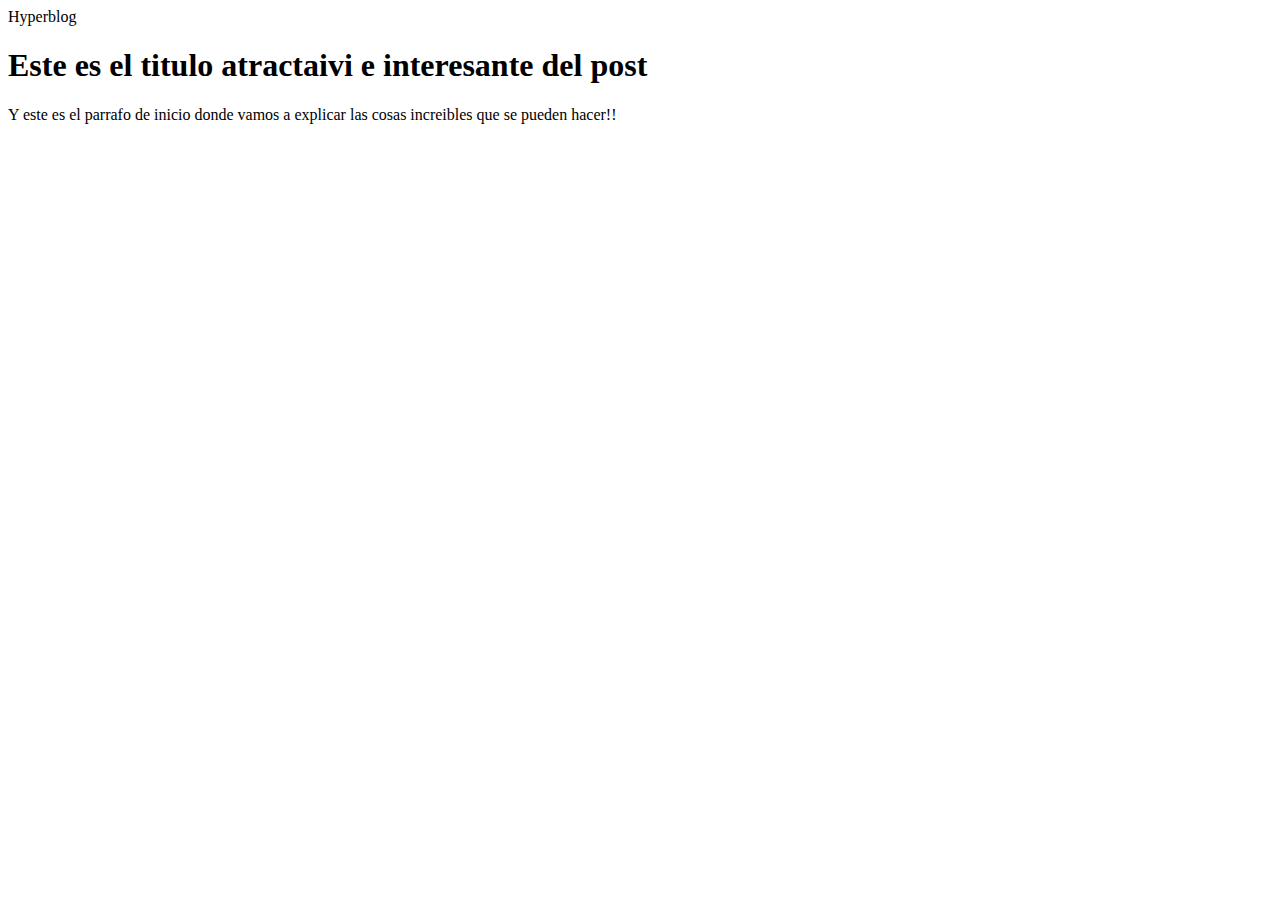
==== Cursos/Git - GitHub/blogspost.html @ 8ce3781f "se creo estylo para cabecera" ====
<html>
    <head>
        <title>El titulo del post</title>
        <link rel="stylesheet" href="css/estilis.css" />
    </head>
    <body>
        <div id="container">
            <div id="cabecera">
                Hyperblog
            </div>
        <div id="post">
            <h1>Este es el titulo
                atractaivi e interesante del post
            </h1>
            <p>Y este es el parrafo de 
                inicio donde vamos a explicar las 
                cosas increibles que se pueden hacer!!
            </p>
        </div>
        </div>
    </body>

</html>
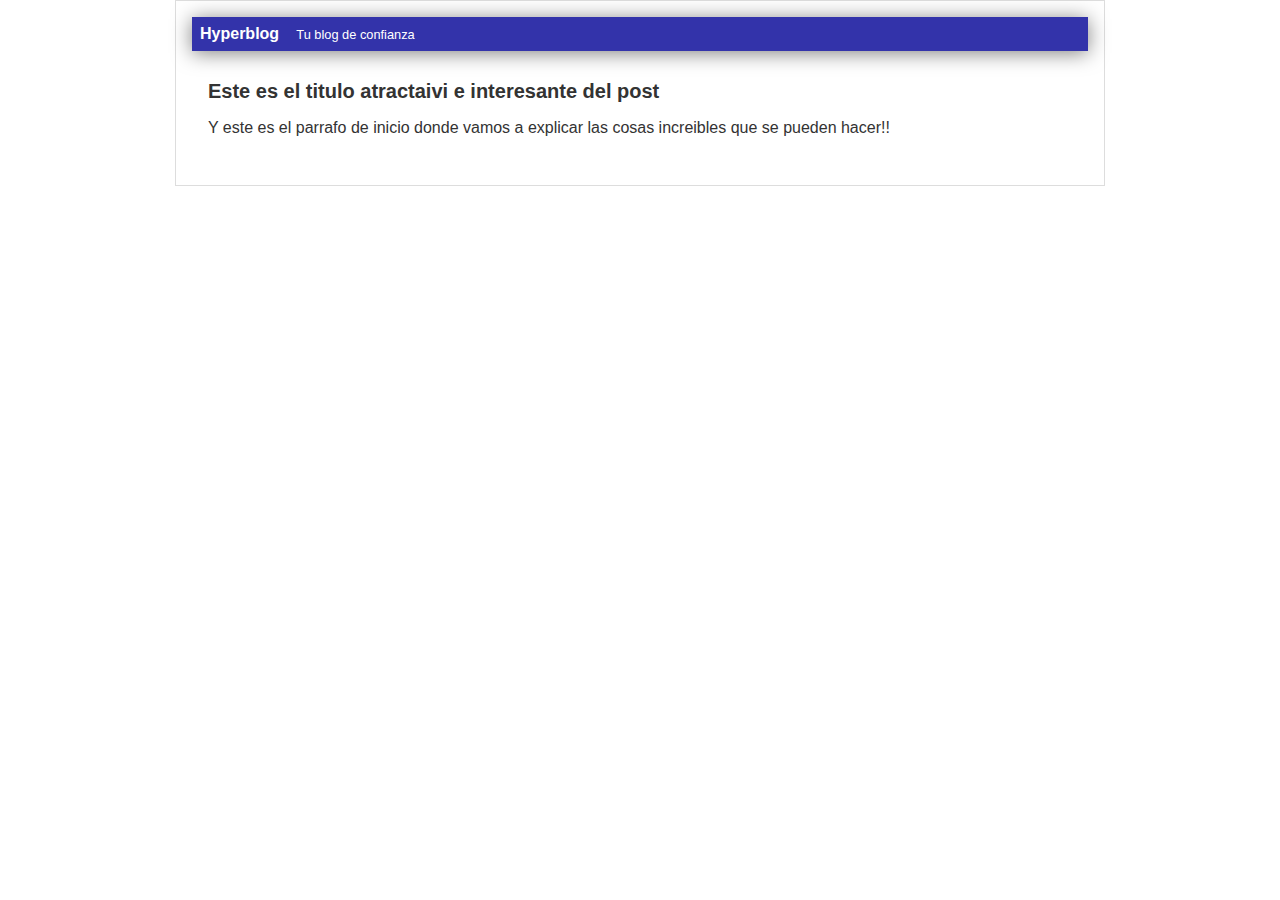
==== commit 921dc93b: "finalizada la cabecera" ====
--- a/Cursos/Git - GitHub/blogspost.html
+++ b/Cursos/Git - GitHub/blogspost.html
@@ -1,12 +1,13 @@
 <html>
     <head>
         <title>El titulo del post</title>
-        <link rel="stylesheet" href="css/estilis.css" />
+        <link rel="stylesheet" href="css/estilos.css" />
     </head>
     <body>
         <div id="container">
             <div id="cabecera">
                 Hyperblog
+                <span id="tagline">Tu blog de confianza</span>
             </div>
         <div id="post">
             <h1>Este es el titulo
--- a/Cursos/Git - GitHub/css/estilos.css
+++ b/Cursos/Git - GitHub/css/estilos.css
@@ -0,0 +1,47 @@
+body
+{
+    color: #333;
+    text-align: left;
+    font-family: "Arial";
+    font-size: 16px;
+    margin: 0;  
+    padding: 0%;
+}
+
+#cabecera
+{
+    background: #33A;
+    box-shadow: 0px 2px 20px 0px rgba(0,0,0,0.5);
+    color: white;
+    font-weight: bold;
+    margin: 0;
+    padding: 0.5em;
+
+}
+
+
+#cabecera #tagline
+{
+    padding: 0 0 0 1em;
+    font-weight: normal;
+    font-size: 0.8em;
+}
+
+#container
+{
+    width: 70% ;
+    padding: 1em;
+    text-align: left;
+    border: 1px solid #DDD;
+    margin: 0 auto;
+}
+
+#container h1
+{
+    font-size: 20px;
+}
+
+#post
+{
+    padding: 1em;
+}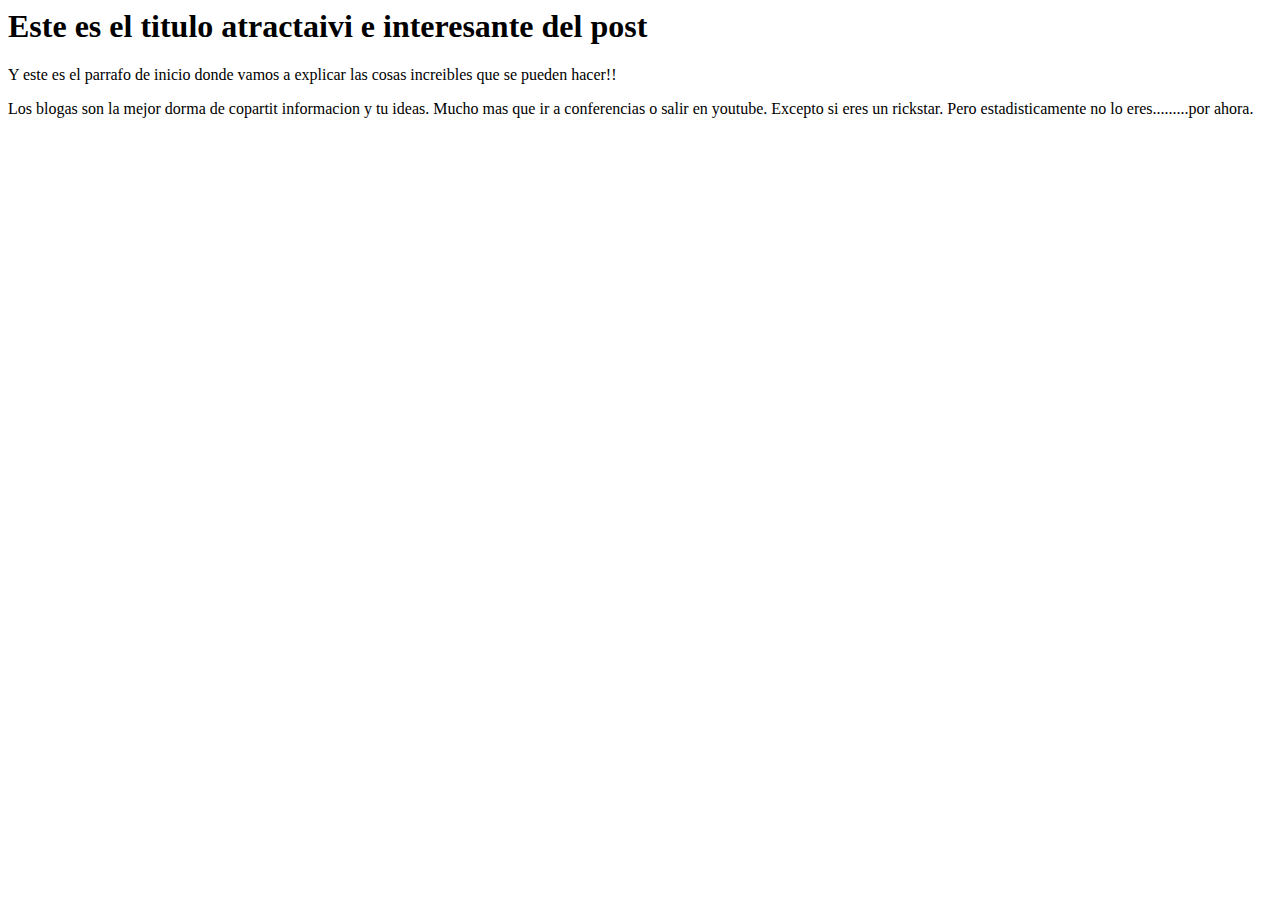
==== commit a9475b6f: "agregado el contenido adicional al blog" ====
--- a/Cursos/Git - GitHub/blogspost.html
+++ b/Cursos/Git - GitHub/blogspost.html
@@ -1,14 +1,10 @@
 <html>
     <head>
         <title>El titulo del post</title>
-        <link rel="stylesheet" href="css/estilos.css" />
+        <link rel="stylesheet" href="css/estilis.css" />
     </head>
     <body>
         <div id="container">
-            <div id="cabecera">
-                Hyperblog
-                <span id="tagline">Tu blog de confianza</span>
-            </div>
         <div id="post">
             <h1>Este es el titulo
                 atractaivi e interesante del post
@@ -17,6 +13,12 @@
                 inicio donde vamos a explicar las 
                 cosas increibles que se pueden hacer!!
             </p>
+            <p>Los blogas son la mejor dorma de copartit
+                informacion y tu ideas.
+                Mucho mas que ir a conferencias o salir en youtube.
+                Excepto si eres un rickstar. Pero estadisticamente
+                no lo eres.........por ahora.
+            </p>
         </div>
         </div>
     </body>
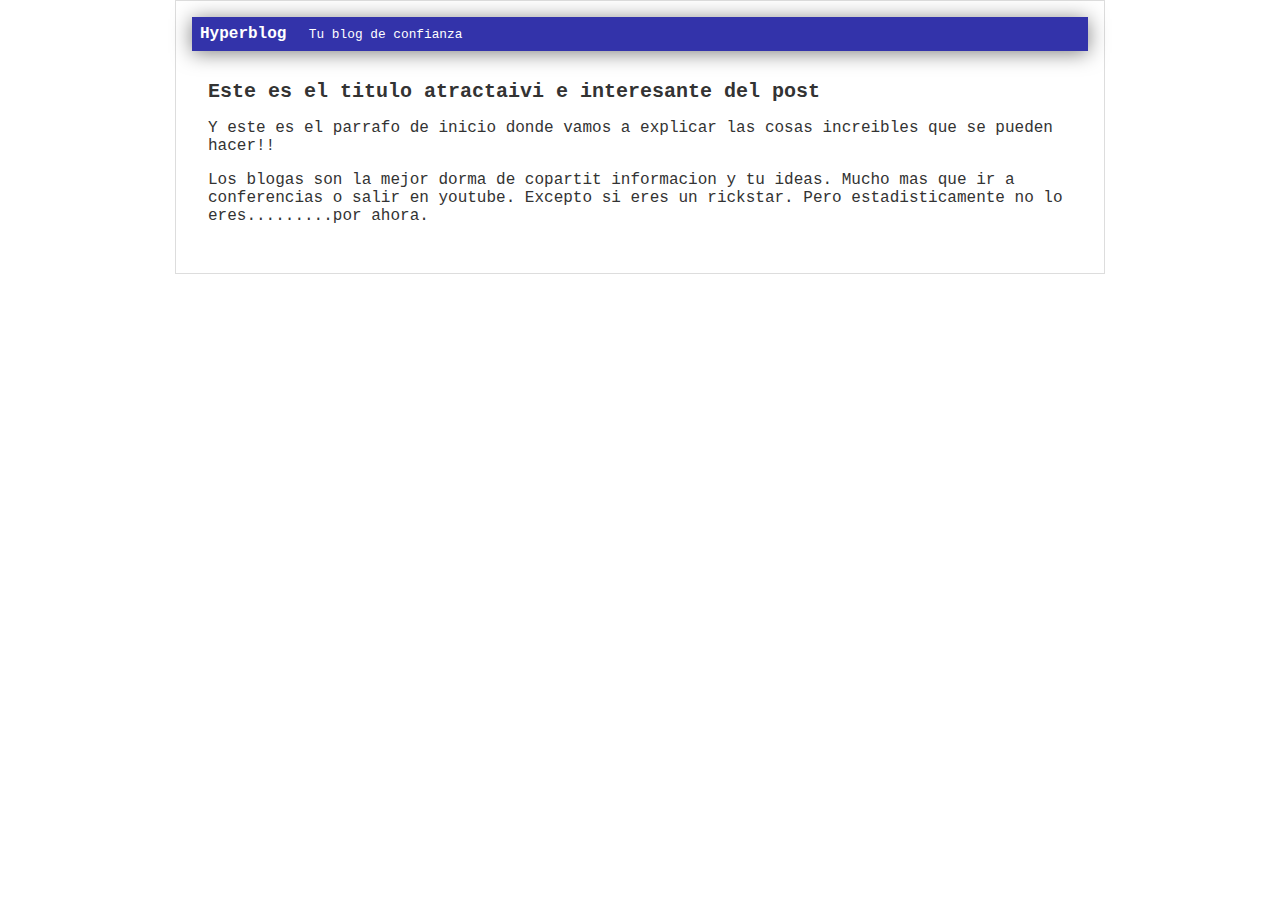
==== commit 25259ba2: "Merge branch 'cabecera'" ====
--- a/Cursos/Git - GitHub/blogspost.html
+++ b/Cursos/Git - GitHub/blogspost.html
@@ -1,10 +1,14 @@
 <html>
     <head>
         <title>El titulo del post</title>
-        <link rel="stylesheet" href="css/estilis.css" />
+        <link rel="stylesheet" href="css/estilos.css" />
     </head>
     <body>
         <div id="container">
+            <div id="cabecera">
+                Hyperblog
+                <span id="tagline">Tu blog de confianza</span>
+            </div>
         <div id="post">
             <h1>Este es el titulo
                 atractaivi e interesante del post
--- a/Cursos/Git - GitHub/css/estilos.css
+++ b/Cursos/Git - GitHub/css/estilos.css
@@ -0,0 +1,47 @@
+body
+{
+    color: #333;
+    text-align: left;
+    font-family: "courier";
+    font-size: 16px;
+    margin: 0;  
+    padding: 0%;
+}
+
+#cabecera
+{
+    background: #33A;
+    box-shadow: 0px 2px 20px 0px rgba(0,0,0,0.5);
+    color: white;
+    font-weight: bold;
+    margin: 0;
+    padding: 0.5em;
+
+}
+
+
+#cabecera #tagline
+{
+    padding: 0 0 0 1em;
+    font-weight: normal;
+    font-size: 0.8em;
+}
+
+#container
+{
+    width: 70% ;
+    padding: 1em;
+    text-align: left;
+    border: 1px solid #DDD;
+    margin: 0 auto;
+}
+
+#container h1
+{
+    font-size: 20px;
+}
+
+#post
+{
+    padding: 1em;
+}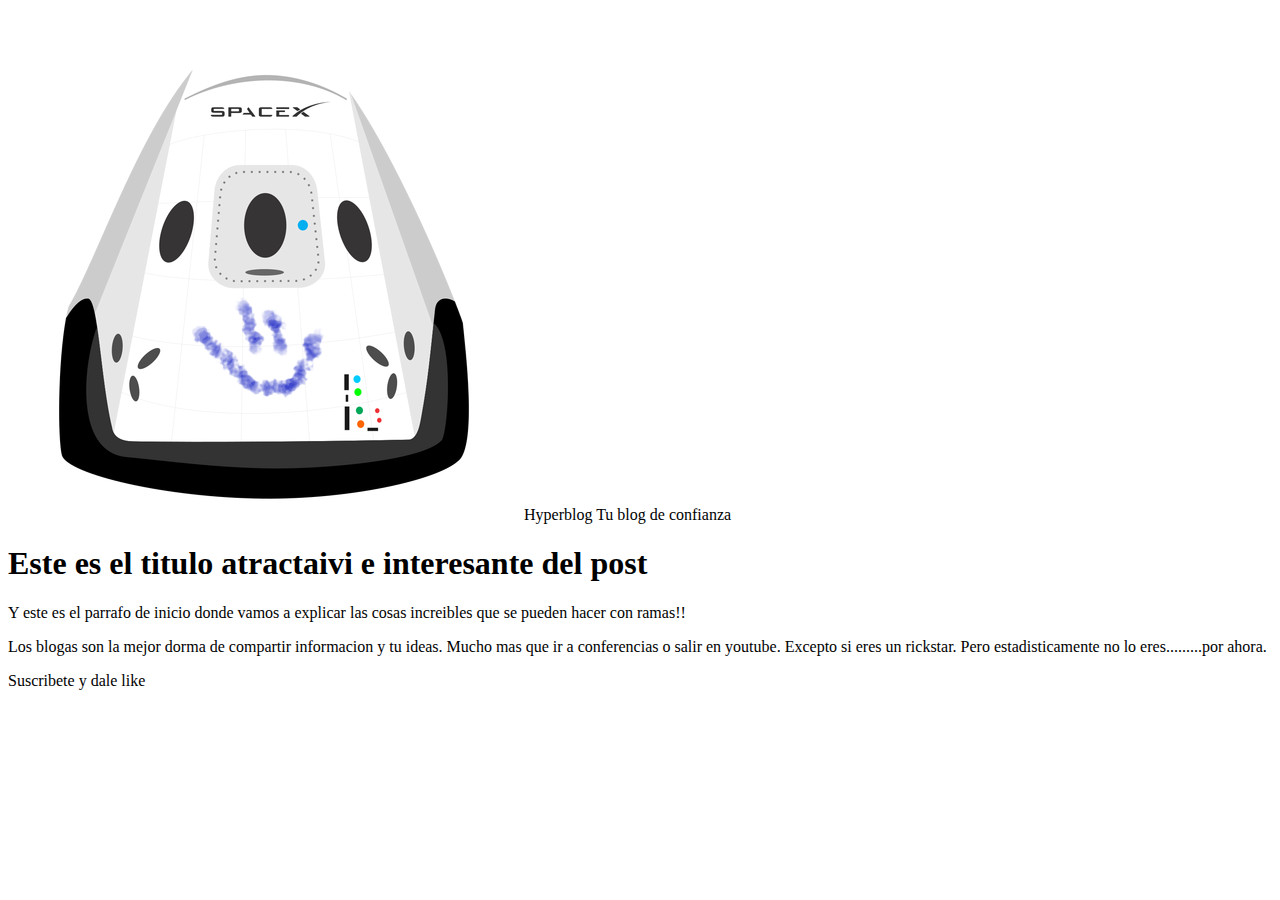
==== commit 5c84c7b2: "cambios varios y se agrega logo" ====
--- a/Cursos/Git - GitHub/blogspost.html
+++ b/Cursos/Git - GitHub/blogspost.html
@@ -1,11 +1,13 @@
 <html>
     <head>
-        <title>El titulo del post</title>
-        <link rel="stylesheet" href="css/estilos.css" />
+        <title>bienvenido a Hyperblog 2.0</title>
+        <link rel="stylesheet" href="cs/estilos.css" />
     </head>
     <body>
         <div id="container">
             <div id="cabecera">
+                <img id="logo"
+                src="imagenes/dragon.png" />
                 Hyperblog
                 <span id="tagline">Tu blog de confianza</span>
             </div>
@@ -15,14 +17,15 @@
             </h1>
             <p>Y este es el parrafo de 
                 inicio donde vamos a explicar las 
-                cosas increibles que se pueden hacer!!
+                cosas increibles que se pueden hacer con ramas!!
             </p>
-            <p>Los blogas son la mejor dorma de copartit
+            <p>Los blogas son la mejor dorma de compartir
                 informacion y tu ideas.
                 Mucho mas que ir a conferencias o salir en youtube.
                 Excepto si eres un rickstar. Pero estadisticamente
                 no lo eres.........por ahora.
             </p>
+            <p>Suscribete y dale like </p>
         </div>
         </div>
     </body>
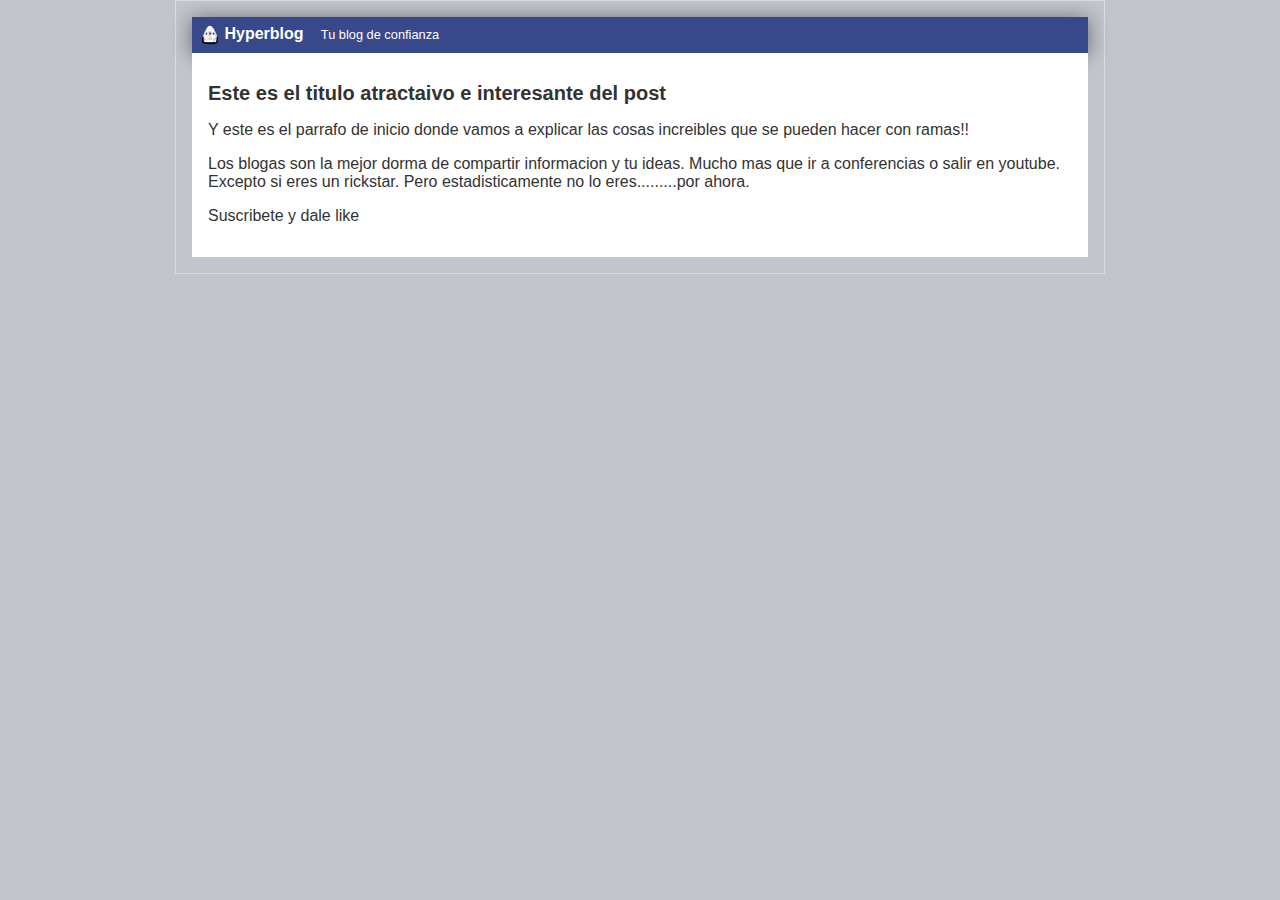
==== commit c5c4ee3b: "color de fondo, logo nuevo y mejor color de head" ====
--- a/Cursos/Git - GitHub/blogspost.html
+++ b/Cursos/Git - GitHub/blogspost.html
@@ -1,7 +1,7 @@
 <html>
     <head>
         <title>bienvenido a Hyperblog 2.0</title>
-        <link rel="stylesheet" href="cs/estilos.css" />
+        <link rel="stylesheet" href="css/estilos.css" />
     </head>
     <body>
         <div id="container">
@@ -13,7 +13,7 @@
             </div>
         <div id="post">
             <h1>Este es el titulo
-                atractaivi e interesante del post
+                atractaivo e interesante del post
             </h1>
             <p>Y este es el parrafo de 
                 inicio donde vamos a explicar las 
--- a/Cursos/Git - GitHub/css/estilos.css
+++ b/Cursos/Git - GitHub/css/estilos.css
@@ -0,0 +1,54 @@
+body
+{
+    background:  #c3c5cc;
+    color: #333;
+    text-align: center;
+    font-family: "Arial";
+    font-size: 16px;
+    margin: 0;  
+    padding: 0;
+}
+
+#cabecera
+{
+    background: #37488b;
+    box-shadow: 0px 2px 20px 0px rgba(0,0,0,0.5);
+    color: white;
+    font-weight: bold;
+    margin: 0;
+    padding: 0.5em;
+
+}
+
+#cabecera #logo
+{
+    width: 20px;
+    vertical-align: middle;
+}
+
+#cabecera #tagline
+{
+    padding: 0 0 0 1em;
+    font-weight: normal;
+    font-size: 0.8em;
+}
+
+#container
+{
+    width: 70% ;
+    padding: 1em;
+    text-align: left;
+    border: 1px solid #DDD;
+    margin: 0 auto;
+}
+
+#container h1
+{
+    font-size: 20px;
+}
+
+#post
+{
+    background: white;
+    padding: 1em;
+}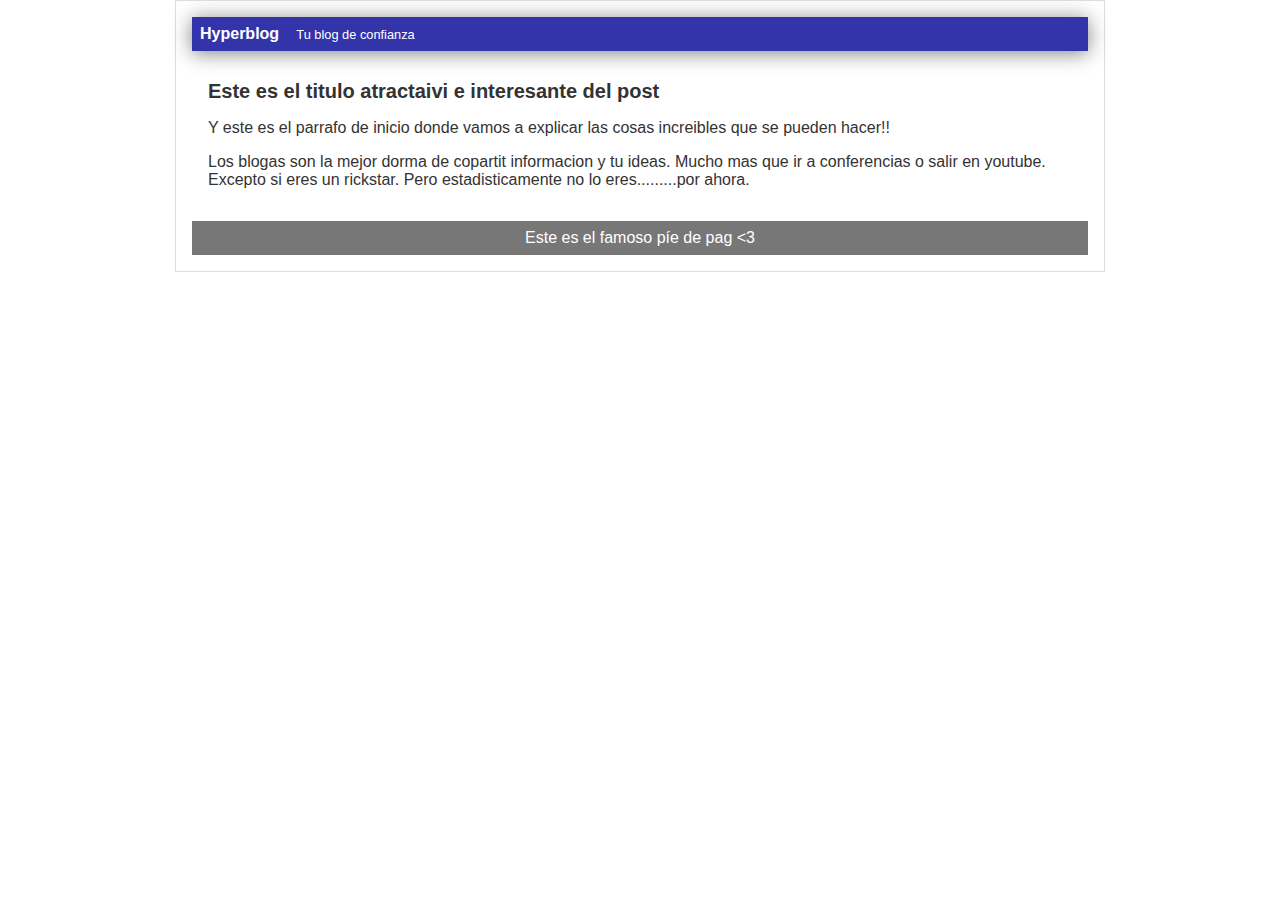
==== commit 8015ded2: "cabecera footer terminada" ====
--- a/Cursos/Git - GitHub/blogspost.html
+++ b/Cursos/Git - GitHub/blogspost.html
@@ -1,31 +1,31 @@
 <html>
     <head>
-        <title>bienvenido a Hyperblog 2.0</title>
+        <title>El titulo del post</title>
         <link rel="stylesheet" href="css/estilos.css" />
     </head>
     <body>
         <div id="container">
             <div id="cabecera">
-                <img id="logo"
-                src="imagenes/dragon.png" />
                 Hyperblog
                 <span id="tagline">Tu blog de confianza</span>
             </div>
         <div id="post">
             <h1>Este es el titulo
-                atractaivo e interesante del post
+                atractaivi e interesante del post
             </h1>
             <p>Y este es el parrafo de 
                 inicio donde vamos a explicar las 
-                cosas increibles que se pueden hacer con ramas!!
+                cosas increibles que se pueden hacer!!
             </p>
-            <p>Los blogas son la mejor dorma de compartir
+            <p>Los blogas son la mejor dorma de copartit
                 informacion y tu ideas.
                 Mucho mas que ir a conferencias o salir en youtube.
                 Excepto si eres un rickstar. Pero estadisticamente
                 no lo eres.........por ahora.
             </p>
-            <p>Suscribete y dale like </p>
+        </div>
+        <div id="footer">
+            Este es el famoso píe de pag &lt;3
         </div>
         </div>
     </body>
--- a/Cursos/Git - GitHub/css/estilos.css
+++ b/Cursos/Git - GitHub/css/estilos.css
@@ -1,17 +1,16 @@
 body
 {
-    background:  #c3c5cc;
     color: #333;
-    text-align: center;
+    text-align: left;
     font-family: "Arial";
     font-size: 16px;
     margin: 0;  
-    padding: 0;
+    padding: 0%;
 }
 
 #cabecera
 {
-    background: #37488b;
+    background: #33A;
     box-shadow: 0px 2px 20px 0px rgba(0,0,0,0.5);
     color: white;
     font-weight: bold;
@@ -20,11 +19,6 @@
 
 }
 
-#cabecera #logo
-{
-    width: 20px;
-    vertical-align: middle;
-}
 
 #cabecera #tagline
 {
@@ -49,6 +43,13 @@
 
 #post
 {
-    background: white;
     padding: 1em;
+}
+
+#footer
+{
+    background: #777;
+    color: white;
+    text-align: center;
+    padding: 0.5em;
 }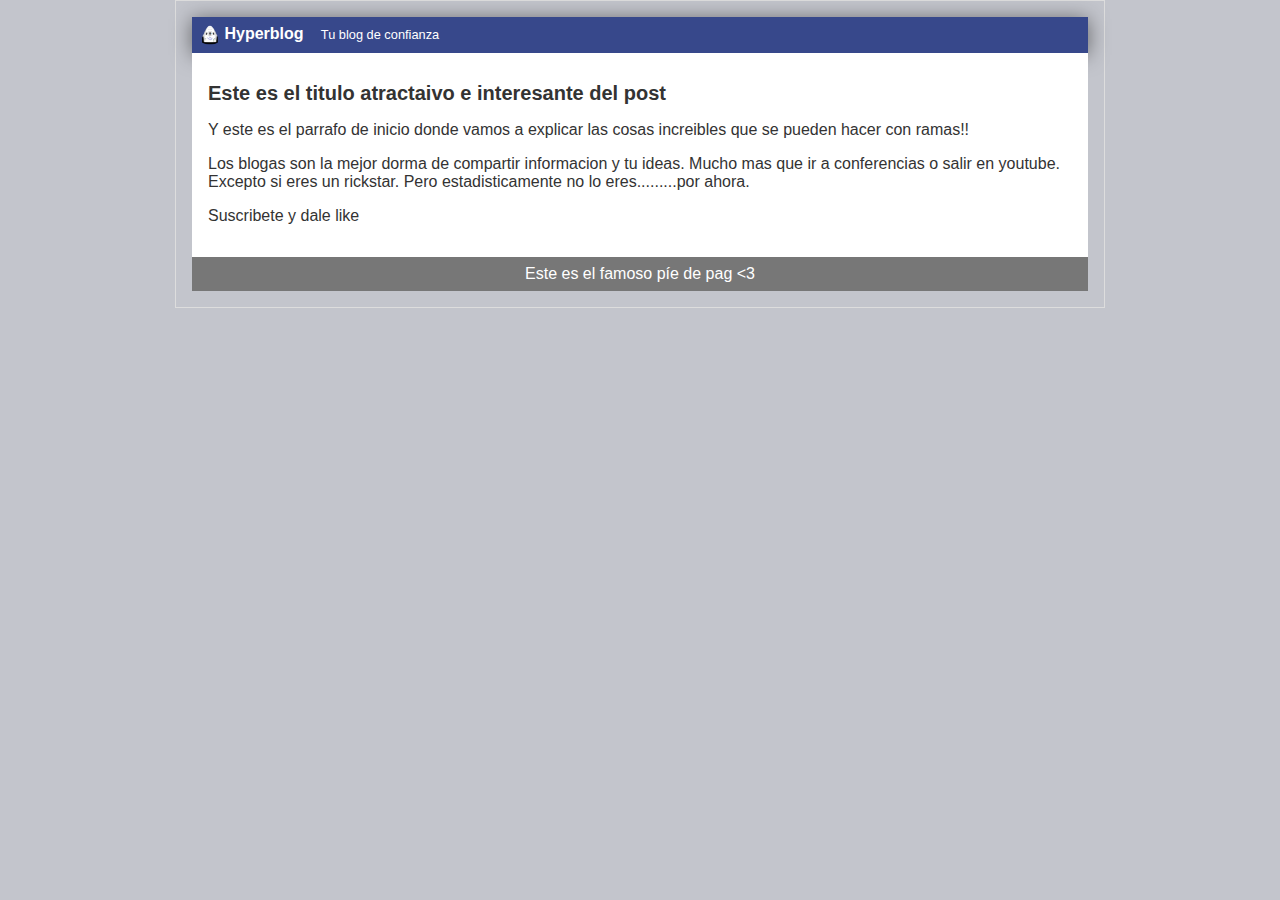
==== commit 240d8f22: "Merge branch 'footer'" ====
--- a/Cursos/Git - GitHub/blogspost.html
+++ b/Cursos/Git - GitHub/blogspost.html
@@ -1,28 +1,31 @@
 <html>
     <head>
-        <title>El titulo del post</title>
+        <title>bienvenido a Hyperblog 2.0</title>
         <link rel="stylesheet" href="css/estilos.css" />
     </head>
     <body>
         <div id="container">
             <div id="cabecera">
+                <img id="logo"
+                src="imagenes/dragon.png" />
                 Hyperblog
                 <span id="tagline">Tu blog de confianza</span>
             </div>
         <div id="post">
             <h1>Este es el titulo
-                atractaivi e interesante del post
+                atractaivo e interesante del post
             </h1>
             <p>Y este es el parrafo de 
                 inicio donde vamos a explicar las 
-                cosas increibles que se pueden hacer!!
+                cosas increibles que se pueden hacer con ramas!!
             </p>
-            <p>Los blogas son la mejor dorma de copartit
+            <p>Los blogas son la mejor dorma de compartir
                 informacion y tu ideas.
                 Mucho mas que ir a conferencias o salir en youtube.
                 Excepto si eres un rickstar. Pero estadisticamente
                 no lo eres.........por ahora.
             </p>
+            <p>Suscribete y dale like </p>
         </div>
         <div id="footer">
             Este es el famoso píe de pag &lt;3
--- a/Cursos/Git - GitHub/css/estilos.css
+++ b/Cursos/Git - GitHub/css/estilos.css
@@ -1,16 +1,17 @@
 body
 {
+    background:  #c3c5cc;
     color: #333;
-    text-align: left;
+    text-align: center;
     font-family: "Arial";
     font-size: 16px;
     margin: 0;  
-    padding: 0%;
+    padding: 0;
 }
 
 #cabecera
 {
-    background: #33A;
+    background: #37488b;
     box-shadow: 0px 2px 20px 0px rgba(0,0,0,0.5);
     color: white;
     font-weight: bold;
@@ -19,6 +20,11 @@
 
 }
 
+#cabecera #logo
+{
+    width: 20px;
+    vertical-align: middle;
+}
 
 #cabecera #tagline
 {
@@ -43,6 +49,7 @@
 
 #post
 {
+    background: white;
     padding: 1em;
 }
 
